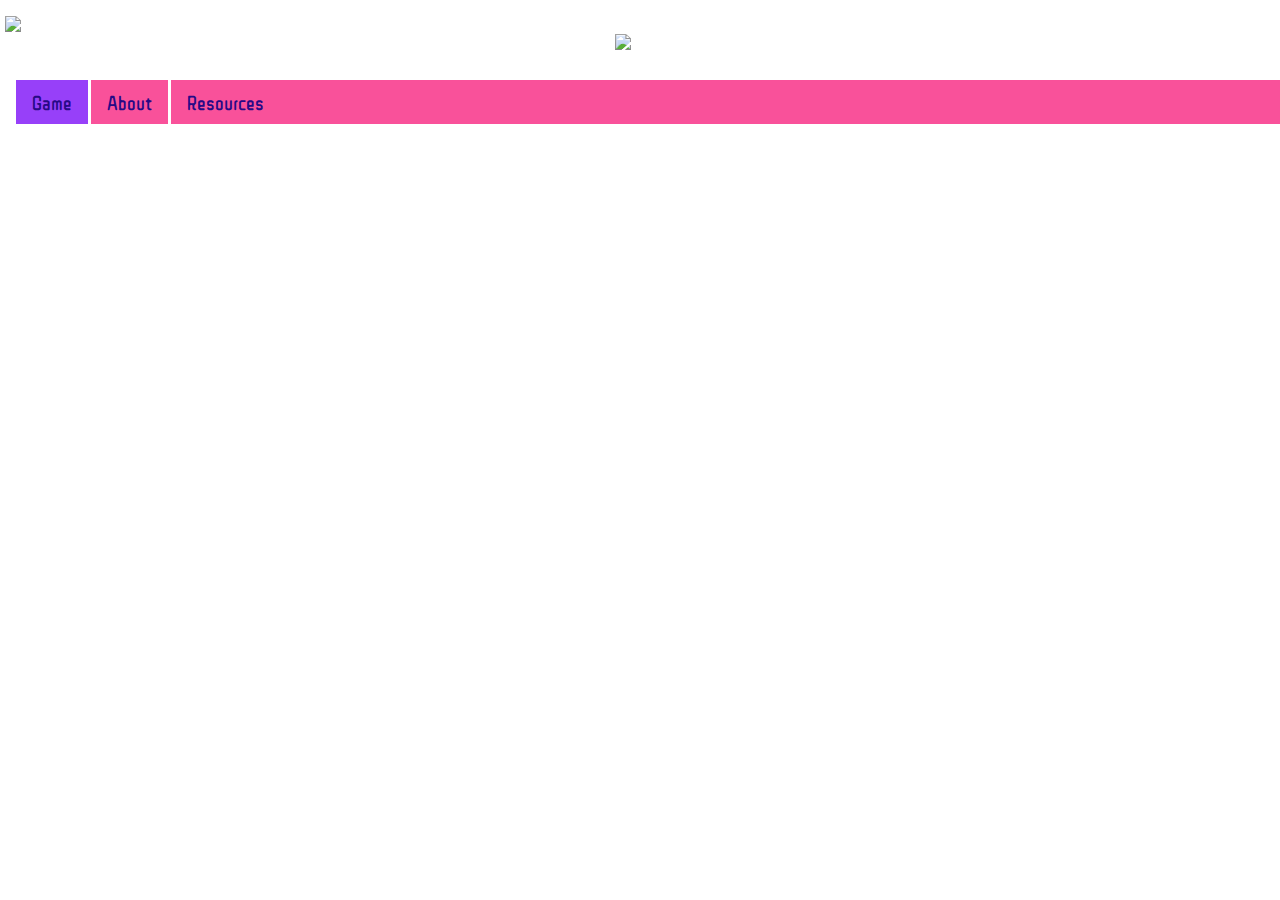
==== index.html @ e7b201f1 "Updated images and deleted old images and comments, added tab icon" ====
<!DOCTYPE html>
<html>

<head>
  <title>StarBird</title>
  <link rel="shortcut icon" href="img/star.ico"/>
  <meta charset="utf-8">
  <meta name="viewport" content="width=device-width, initial-scale=1">

  <link rel="stylesheet" type="text/css" href="css/index.css">

  <script src="js/jquery-3.3.1.min.js" defer></script>
  <script src="js/keydrown.js" defer></script>
  <script src="js/game.js" defer></script>
  <script src="js/movebird.js" defer></script>

  <link href="https://fonts.googleapis.com/css?family=Lobster|Raleway|ZCOOL+QingKe+HuangYou" rel="stylesheet">
</head>

<body>
  <audio src="music/Blob-Monsters-Return.mp3" autoplay loop></audio>
  <audio src="music/Cash_Gods_Gonna_Cut_You_Down.mp3" autoplay loop></audio>
  
  
  <audio src="music/Tourniquet_K517.mp3" autoplay loop></audio>

  <div class="header center-text">
    <h1> <img src="img/sb_logo_alt3.gif" class="logo" style="height:60px; width:auto;">
    <img src="img/title.png">
    </h1>
  </div>

  <ul class="navbar">
    <li><a class="active" href="index.html">Game</a></li>
    <li><a href="design.html">About</a></li>
    <li><a href="resources.html">Resources</a></li>
  </ul>

  <div class = "container" id = "gameBox">
    <div class = "sliding-background">
    </div>
</div>

</body>
</html>
---- css/index.css ----
body {
  overflow: hidden;
  padding: 0;
  margin: 0;
  border: 0;
  height: 100%;
}

h1 {
  font-size: 2em;
}

h2 {
  font-family: 'ZCOOL QingKe HuangYou', cursive;
  font-size: 200%;
}

.logo {
  position: relative;
  left: 30px;
  top: -5px;
  width: 75px;
  height: 75px;
  display: inline;
  float: left;
}

.center-text{
  position: relative;
  left: -25px;
  width: 100%;
  text-align: center;
}

.navbar{
  font-family: 'ZCOOL QingKe HuangYou', cursive;
  font-size: 20px;
  list-style-type: none;
  margin: 0px -10px;
  padding: 0;
  overflow: hidden;
  background-color: #F9519A;
  position: sticky;
  top: 0;
}

.navbar li{
  float: left;
  border-right:3px solid rgb(255, 255, 255);
}

.navbar li a{
  display: inline-block;
  color: #270986;
  text-align: center;
  padding: 12px 16px;
  text-decoration: none;
}

.navbar li:last-child {
  border-right: none;
}

.navbar li a:hover:not(.active) {
  color: #D9C2C2;
}

.active {
  background-color: #9740F9;
}

.bird {
  z-index: 100;
  background-image: url("../img/bird_flap.gif");
  height: 11rem;
  width: 8rem;
  position: absolute;
  background-size: contain;
  background-repeat: no-repeat;
  max-width:50%;
}

.container{
  overflow:hidden;
  height:550px;
  width:100%;
  z-index: 0;
}

.sliding-background {
  position: absolute;
  background: url("../img/main_bg.png") repeat-x;
  height:550px;
  width:9000px;
  animation-name: scrollBg;
  animation-duration:600s;
  animation-timing-function: linear;
  animation-iteration-count: infinite;
  z-index: -99;
}

.sliding-galaxies {
  position: absolute;
  background: url("../img/galaxy_layer.png") repeat-x;
  height:550px;
  width:18000px;
  animation-name: scrollGalaxy;
  animation-duration:600s;
  animation-timing-function: linear;
  animation-iteration-count: infinite;
  z-index: -98;
}

.nest { /* added from nest.css */
  position: absolute;
  height: 11rem;
  width: 8rem;
  background: url("../img/nest_hover.gif");
  background-size: contain;
  background-repeat: no-repeat;
  right: -20%;
  z-index: 99;
  animation-name: driftNest;
  animation-duration: 5s;
  animation-timing-function: ease-out;
  animation-iteration-count: 1;
  animation-fill-mode: forwards;
}

.rock {
  position: absolute;
  height: 50px;
  width: 50px;
  background: url("../img/asteroid01.gif");
  background-size: contain;
  background-repeat: no-repeat;
  right: 0%;
  top: 50px;
  z-index: 1;
  animation-name: driftRock;
  animation-duration: 5s;
  animation-timing-function: linear;
  animation-iteration-count: 1;
  animation-fill-mode: forwards;
}

@keyframes scrollBg {
  from {
      transform : translate(0,0);
  }
  to {
      transform : translate(-30000px,0);
  }
}

@keyframes scrollGalaxy {
  from {
      transform : translate(0,0);
  }
  to {
      transform : translate(-60000px,0);
  }
}

@keyframes driftRock {
  0% {
      right: 0%;
  }
  100% {
      right: 100%;
  }
}

@keyframes driftNest { /* added from nest.css */
  0% {
      right: -20%;
  }
  100% {
      right: 25%;
  }
}
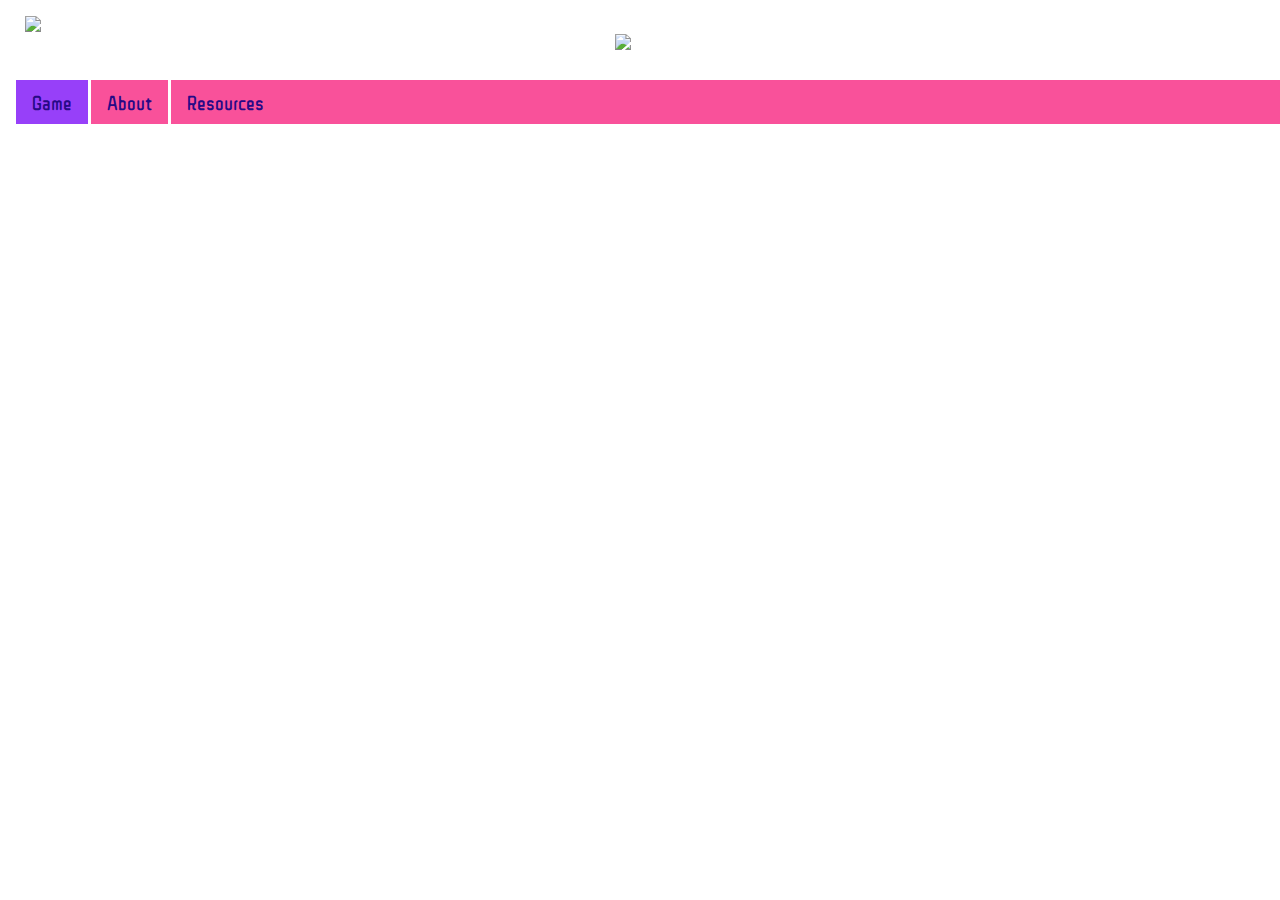
==== commit 2896134e: "Merge pull request #1 from Alyssaf21/imgUpdate" ====
--- a/index.html
+++ b/index.html
@@ -3,7 +3,7 @@
 
 <head>
   <title>StarBird</title>
-  <link rel="shortcut icon" href="img/star.ico"/>
+  <link rel="shortcut icon" href="img/star.ico" />
   <meta charset="utf-8">
   <meta name="viewport" content="width=device-width, initial-scale=1">
 
@@ -20,13 +20,13 @@
 <body>
   <audio src="music/Blob-Monsters-Return.mp3" autoplay loop></audio>
   <audio src="music/Cash_Gods_Gonna_Cut_You_Down.mp3" autoplay loop></audio>
-  
-  
+
+
   <audio src="music/Tourniquet_K517.mp3" autoplay loop></audio>
 
   <div class="header center-text">
     <h1> <img src="img/sb_logo_alt3.gif" class="logo" style="height:60px; width:auto;">
-    <img src="img/title.png">
+      <img src="img/title.png">
     </h1>
   </div>
 
@@ -36,10 +36,11 @@
     <li><a href="resources.html">Resources</a></li>
   </ul>
 
-  <div class = "container" id = "gameBox">
-    <div class = "sliding-background">
+  <div class="container" id="gameBox">
+    <div class="sliding-background">
     </div>
-</div>
+  </div>
 
 </body>
-</html>
+
+</html>--- a/css/index.css
+++ b/css/index.css
@@ -15,9 +15,30 @@
   font-size: 200%;
 }
 
+.rockSmash {
+  background-image: url("../img/asteroid_break.gif");
+  position: absolute;
+  height: 80px;
+  width: 80px;
+  background-size: contain;
+  background-repeat: no-repeat;
+  z-index: 1;
+}
+/*
+.birdHit {
+  z-index: 100;
+  background-image: url("../img/bird_flapinj.gif");
+  height: 11rem;
+  width: 8rem;
+  position: absolute;
+  background-size: contain;
+  background-repeat: no-repeat;
+  max-width:50%;
+}*/
+
 .logo {
   position: relative;
-  left: 30px;
+  left: 50px;
   top: -5px;
   width: 75px;
   height: 75px;
@@ -69,6 +90,40 @@
   background-color: #9740F9;
 }
 
+.splashscreen {
+  font-family: 'Raleway', sans-serif;
+  background-color: rgba(255, 255, 255, .7);
+  overflow: hidden;
+  height:550px;
+  width:100%;
+  z-index: 2;
+  display: flex;
+  align-items: center;
+  justify-content: center;
+  flex-direction: column;
+}
+
+.splashtext {
+  padding-bottom: 2rem
+}
+
+.startbutton {
+  font-family: 'ZCOOL QingKe HuangYou', cursive;
+  color: #270986;
+  border-radius: 1rem;
+  text-align: center;
+  font-size: 1rem;
+  padding: 30px 30px;
+  background-color: #F9519A;
+  width: 10%;
+}
+
+.startbutton:hover {
+  cursor: pointer;
+  color: #D9C2C2;
+
+}
+
 .bird {
   z-index: 100;
   background-image: url("../img/bird_flap.gif");
@@ -78,6 +133,10 @@
   background-size: contain;
   background-repeat: no-repeat;
   max-width:50%;
+  animation-name: none;
+  animation-duration: 1s;
+  animation-timing-function: linear;
+  animation-iteration-count: 1;
 }
 
 .container{
@@ -91,7 +150,7 @@
   position: absolute;
   background: url("../img/main_bg.png") repeat-x;
   height:550px;
-  width:9000px;
+  width:12000px;
   animation-name: scrollBg;
   animation-duration:600s;
   animation-timing-function: linear;
@@ -103,7 +162,7 @@
   position: absolute;
   background: url("../img/galaxy_layer.png") repeat-x;
   height:550px;
-  width:18000px;
+  width:6000px;
   animation-name: scrollGalaxy;
   animation-duration:600s;
   animation-timing-function: linear;
@@ -145,20 +204,14 @@
 }
 
 @keyframes scrollBg {
-  from {
-      transform : translate(0,0);
-  }
-  to {
-      transform : translate(-30000px,0);
+  100%{
+    background-position: -6000px;
   }
 }
 
 @keyframes scrollGalaxy {
-  from {
-      transform : translate(0,0);
-  }
-  to {
-      transform : translate(-60000px,0);
+  100% {
+    background-position: -12000px;
   }
 }
 
@@ -180,3 +233,15 @@
   }
 }
 
+@keyframes birdHit {
+  0% {
+    background-image: url("../img/bird_flap.gif");
+  }
+  50% {
+    background-image: url("../img/bird_flapinv.gif");
+  }
+  100%{
+    background-image: url("../img/bird_flap.gif");
+  }
+}
+
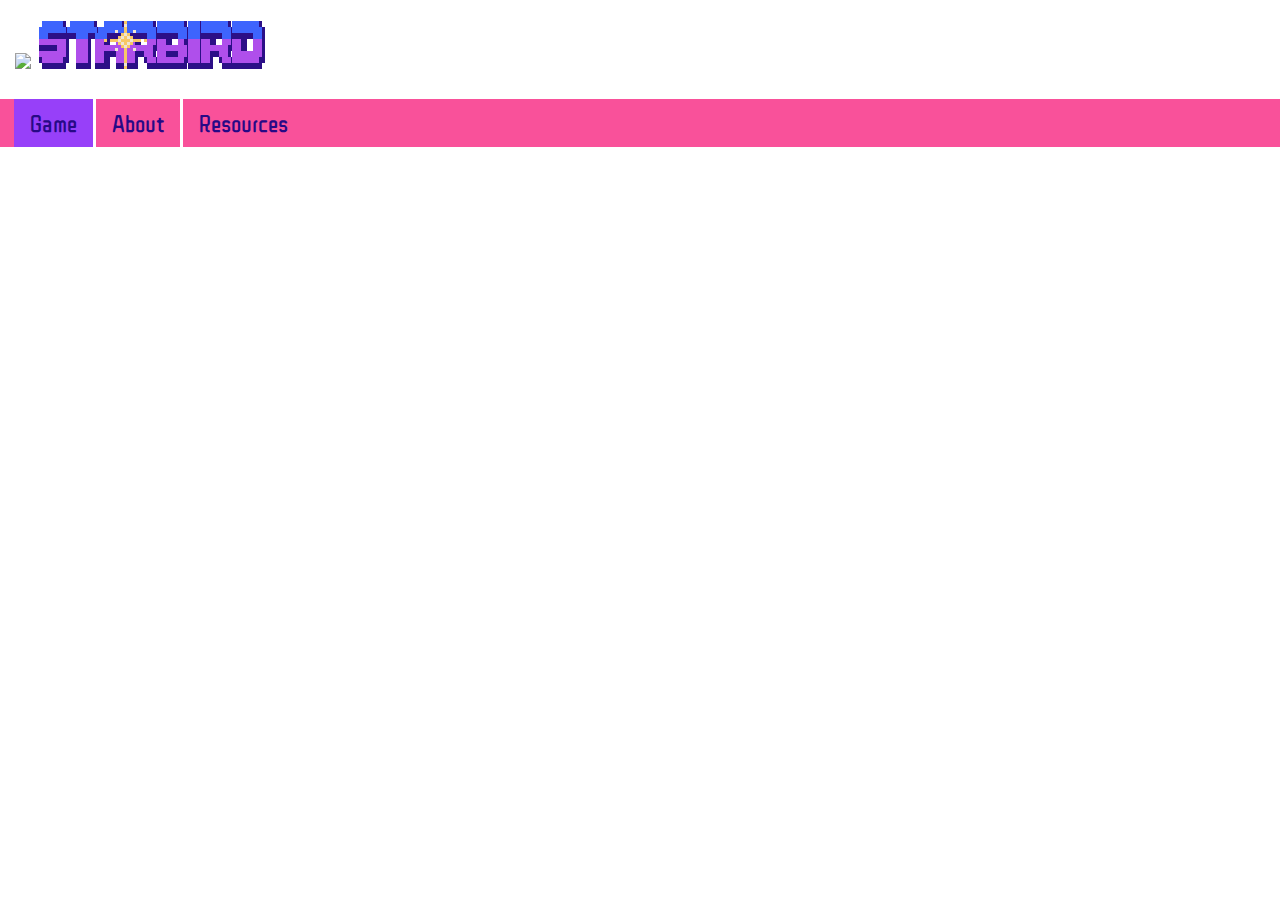
==== commit c9d37d00: "Formatting update. Updated logo." ====
--- a/index.html
+++ b/index.html
@@ -8,33 +8,28 @@
   <meta name="viewport" content="width=device-width, initial-scale=1">
 
   <link rel="stylesheet" type="text/css" href="css/index.css">
-
   <script src="js/jquery-3.3.1.min.js" defer></script>
   <script src="js/keydrown.js" defer></script>
   <script src="js/game.js" defer></script>
   <script src="js/movebird.js" defer></script>
-
   <link href="https://fonts.googleapis.com/css?family=Lobster|Raleway|ZCOOL+QingKe+HuangYou" rel="stylesheet">
 </head>
 
 <body>
-  <audio src="music/Blob-Monsters-Return.mp3" autoplay loop></audio>
-  <audio src="music/Cash_Gods_Gonna_Cut_You_Down.mp3" autoplay loop></audio>
-
-
-  <audio src="music/Tourniquet_K517.mp3" autoplay loop></audio>
-
-  <div class="header center-text">
-    <h1> <img src="img/sb_logo_alt3.gif" class="logo" style="height:60px; width:auto;">
-      <img src="img/title.png">
-    </h1>
-  </div>
+	<div class="header">
+		<h1> <img src="img/sb_logo_alt3.gif" class="logo" style="height:60px; width:auto; margin-left: 15px">
+			<img class="" src="img/title.png" alt="SpaceBirds" media="(max-width:200px)">
+		</h1>
+	</div>
 
   <ul class="navbar">
     <li><a class="active" href="index.html">Game</a></li>
     <li><a href="design.html">About</a></li>
     <li><a href="resources.html">Resources</a></li>
   </ul>
+
+  <audio src="music/Blob-Monsters-Return.mp3" autoplay loop></audio>
+  <audio src="music/Cash_Gods_Gonna_Cut_You_Down.mp3" autoplay loop></audio>
 
   <div class="container" id="gameBox">
     <div class="sliding-background">
--- a/css/index.css
+++ b/css/index.css
@@ -6,8 +6,12 @@
   height: 100%;
 }
 
-h1 {
-  font-size: 2em;
+header {
+  margin-left: 50px;
+  font-size: 4rem;
+  font-family: 'Raleway', sans-serif;
+  display: inline-block;
+  position: absolute;
 }
 
 h2 {
@@ -15,47 +19,9 @@
   font-size: 200%;
 }
 
-.rockSmash {
-  background-image: url("../img/asteroid_break.gif");
-  position: absolute;
-  height: 80px;
-  width: 80px;
-  background-size: contain;
-  background-repeat: no-repeat;
-  z-index: 1;
-}
-/*
-.birdHit {
-  z-index: 100;
-  background-image: url("../img/bird_flapinj.gif");
-  height: 11rem;
-  width: 8rem;
-  position: absolute;
-  background-size: contain;
-  background-repeat: no-repeat;
-  max-width:50%;
-}*/
-
-.logo {
-  position: relative;
-  left: 50px;
-  top: -5px;
-  width: 75px;
-  height: 75px;
-  display: inline;
-  float: left;
-}
-
-.center-text{
-  position: relative;
-  left: -25px;
-  width: 100%;
-  text-align: center;
-}
-
 .navbar{
   font-family: 'ZCOOL QingKe HuangYou', cursive;
-  font-size: 20px;
+  font-size: 1.5rem;
   list-style-type: none;
   margin: 0px -10px;
   padding: 0;
@@ -76,6 +42,10 @@
   text-align: center;
   padding: 12px 16px;
   text-decoration: none;
+}
+
+.navbar li:first-child{
+  margin-left: 1.5rem;
 }
 
 .navbar li:last-child {
@@ -121,7 +91,7 @@
 .startbutton:hover {
   cursor: pointer;
   color: #D9C2C2;
-
+  cursor: pointer;
 }
 
 .bird {
@@ -203,6 +173,16 @@
   animation-fill-mode: forwards;
 }
 
+.rockSmash {
+  background-image: url("../img/asteroid_break.gif");
+  position: absolute;
+  height: 80px;
+  width: 80px;
+  background-size: contain;
+  background-repeat: no-repeat;
+  z-index: 1;
+}
+
 @keyframes scrollBg {
   100%{
     background-position: -6000px;
@@ -245,3 +225,4 @@
   }
 }
 
+
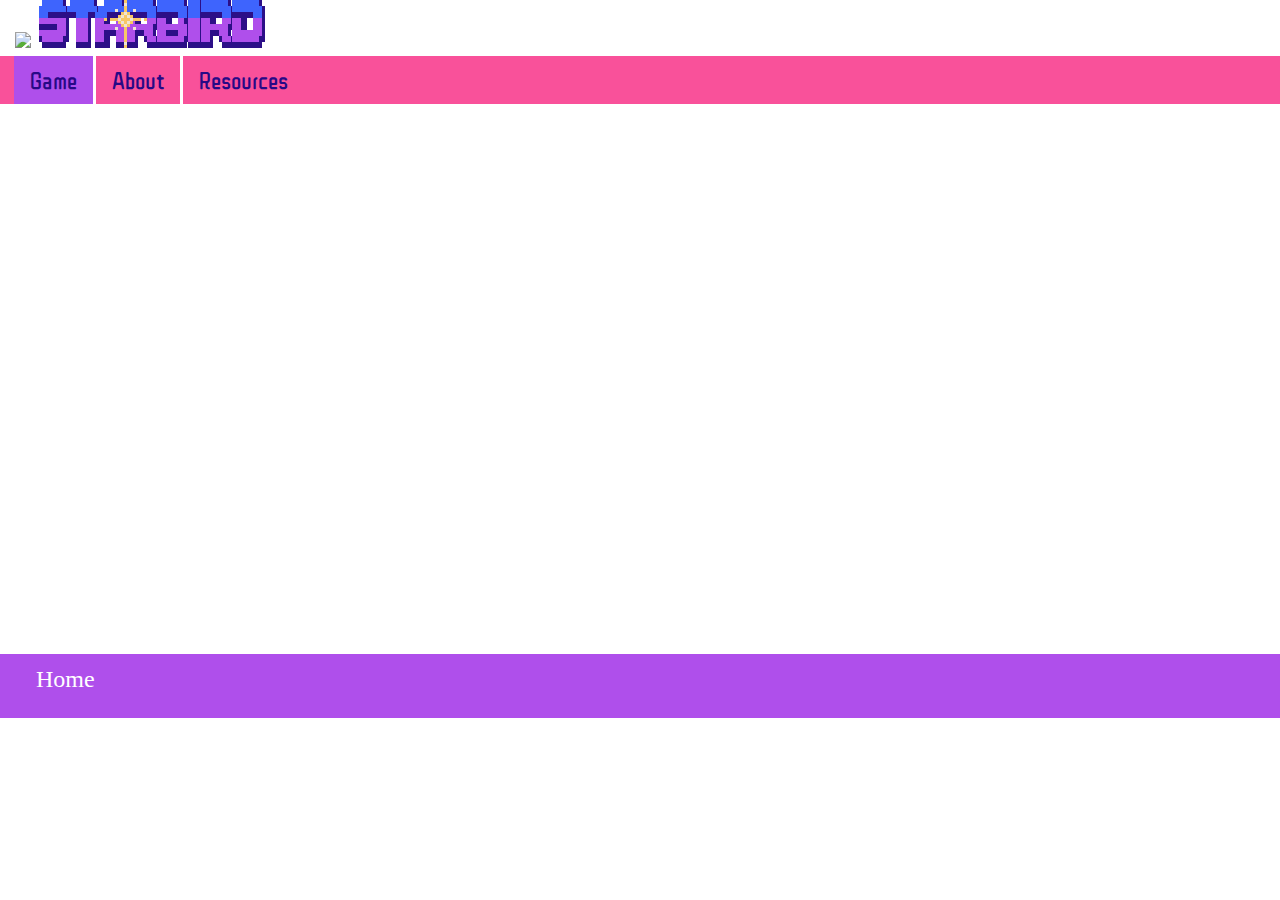
==== commit 5af36664: "Got rid of title margin" ====
--- a/index.html
+++ b/index.html
@@ -17,7 +17,7 @@
 
 <body>
 	<div class="header">
-		<h1> <img src="img/sb_logo_alt3.gif" class="logo" style="height:60px; width:auto; margin-left: 15px">
+		<h1> <img src="img/sb_logo_alt3.gif" style="height:60px; width:auto; margin-left: 15px">
 			<img class="" src="img/title.png" alt="SpaceBirds" media="(max-width:200px)">
 		</h1>
 	</div>
@@ -36,6 +36,10 @@
     </div>
   </div>
 
+  <div class="healthBar">
+      <a img src="img/">Home</a>
+    </div>
+
 </body>
 
 </html>--- a/css/index.css
+++ b/css/index.css
@@ -7,11 +7,16 @@
 }
 
 header {
+  top: 0;
   margin-left: 50px;
   font-size: 4rem;
   font-family: 'Raleway', sans-serif;
   display: inline-block;
   position: absolute;
+}
+
+h1 {
+  margin:0;
 }
 
 h2 {
@@ -57,7 +62,7 @@
 }
 
 .active {
-  background-color: #9740F9;
+  background-color: #af4feb;
 }
 
 .splashscreen {
@@ -71,6 +76,7 @@
   align-items: center;
   justify-content: center;
   flex-direction: column;
+  font-size: 1.3rem;
 }
 
 .splashtext {
@@ -79,19 +85,37 @@
 
 .startbutton {
   font-family: 'ZCOOL QingKe HuangYou', cursive;
-  color: #270986;
-  border-radius: 1rem;
+  color: #231161;
+  border-radius: 1.5rem;
   text-align: center;
-  font-size: 1rem;
-  padding: 30px 30px;
+  font-size: 1.5rem;
+  padding: 1rem 3rem;
   background-color: #F9519A;
-  width: 10%;
+  border: 5px solid  rgb(190, 41, 183);
+
 }
 
 .startbutton:hover {
   cursor: pointer;
-  color: #D9C2C2;
-  cursor: pointer;
+  border: 5px solid #3847ce;
+}
+
+.healthBar {
+  overflow: hidden;
+  position: relative;
+  bottom: 0;
+  background-color: #af4feb;
+  height: 4rem;
+}
+
+.healthBar a {
+  float: left;
+  text-align: center;
+  display: block;
+  color: white;
+  padding: .5em 1.5em;
+  text-decoration: none;
+  font-size: 1.5em;
 }
 
 .bird {
@@ -103,41 +127,6 @@
   background-size: contain;
   background-repeat: no-repeat;
   max-width:50%;
-  animation-name: none;
-  animation-duration: 1s;
-  animation-timing-function: linear;
-  animation-iteration-count: 1;
-}
-
-.container{
-  overflow:hidden;
-  height:550px;
-  width:100%;
-  z-index: 0;
-}
-
-.sliding-background {
-  position: absolute;
-  background: url("../img/main_bg.png") repeat-x;
-  height:550px;
-  width:12000px;
-  animation-name: scrollBg;
-  animation-duration:600s;
-  animation-timing-function: linear;
-  animation-iteration-count: infinite;
-  z-index: -99;
-}
-
-.sliding-galaxies {
-  position: absolute;
-  background: url("../img/galaxy_layer.png") repeat-x;
-  height:550px;
-  width:6000px;
-  animation-name: scrollGalaxy;
-  animation-duration:600s;
-  animation-timing-function: linear;
-  animation-iteration-count: infinite;
-  z-index: -98;
 }
 
 .nest { /* added from nest.css */
@@ -183,6 +172,37 @@
   z-index: 1;
 }
 
+.container{
+  overflow:hidden;
+  height:550px;
+  width:100%;
+  z-index: 0;
+}
+
+.sliding-background {
+  position: absolute;
+  background: url("../img/main_bg.png") repeat-x;
+  height:550px;
+  width:12000px;
+  animation-name: scrollBg;
+  animation-duration:600s;
+  animation-timing-function: linear;
+  animation-iteration-count: infinite;
+  z-index: -99;
+}
+
+.sliding-galaxies {
+  position: absolute;
+  background: url("../img/galaxy_layer.png") repeat-x;
+  height:550px;
+  width:6000px;
+  animation-name: scrollGalaxy;
+  animation-duration:600s;
+  animation-timing-function: linear;
+  animation-iteration-count: infinite;
+  z-index: -98;
+}
+
 @keyframes scrollBg {
   100%{
     background-position: -6000px;
@@ -213,16 +233,4 @@
   }
 }
 
-@keyframes birdHit {
-  0% {
-    background-image: url("../img/bird_flap.gif");
-  }
-  50% {
-    background-image: url("../img/bird_flapinv.gif");
-  }
-  100%{
-    background-image: url("../img/bird_flap.gif");
-  }
-}
-
-
+
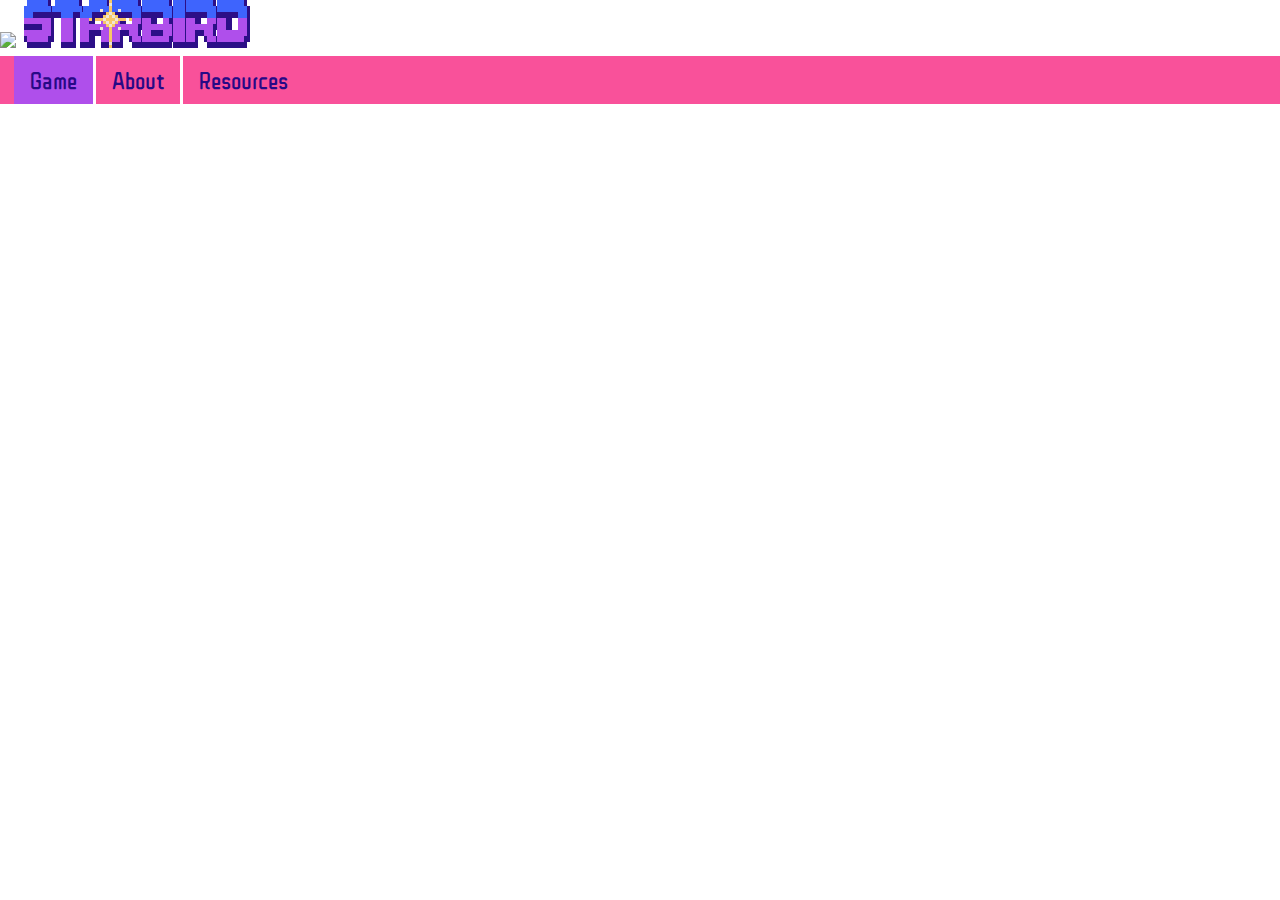
==== commit f8196041: "Fix audio, remove margin bounce from collision with bottom border" ====
--- a/index.html
+++ b/index.html
@@ -8,19 +8,28 @@
   <meta name="viewport" content="width=device-width, initial-scale=1">
 
   <link rel="stylesheet" type="text/css" href="css/index.css">
+
   <script src="js/jquery-3.3.1.min.js" defer></script>
   <script src="js/keydrown.js" defer></script>
   <script src="js/game.js" defer></script>
   <script src="js/movebird.js" defer></script>
+
   <link href="https://fonts.googleapis.com/css?family=Lobster|Raleway|ZCOOL+QingKe+HuangYou" rel="stylesheet">
 </head>
 
 <body>
-	<div class="header">
-		<h1> <img src="img/sb_logo_alt3.gif" style="height:60px; width:auto; margin-left: 15px">
-			<img class="" src="img/title.png" alt="SpaceBirds" media="(max-width:200px)">
-		</h1>
-	</div>
+  <!--
+  <audio src="music/Blob-Monsters-Return.mp3" autoplay loop></audio>
+  <audio src="music/Cash_Gods_Gonna_Cut_You_Down.mp3" autoplay loop></audio>
+  -->
+
+  <audio src="music/Tourniquet_K517.mp3" autoplay loop></audio>
+
+  <div class="header center-text">
+    <h1> <img src="img/sb_logo_alt3.gif" class="logo" style="height:60px; width:auto;">
+      <img src="img/title.png">
+    </h1>
+  </div>
 
   <ul class="navbar">
     <li><a class="active" href="index.html">Game</a></li>
@@ -28,18 +37,11 @@
     <li><a href="resources.html">Resources</a></li>
   </ul>
 
-  <audio src="music/Blob-Monsters-Return.mp3" autoplay loop></audio>
-  <audio src="music/Cash_Gods_Gonna_Cut_You_Down.mp3" autoplay loop></audio>
-
   <div class="container" id="gameBox">
     <div class="sliding-background">
     </div>
   </div>
 
-  <div class="healthBar">
-      <a img src="img/">Home</a>
-    </div>
-
 </body>
 
 </html>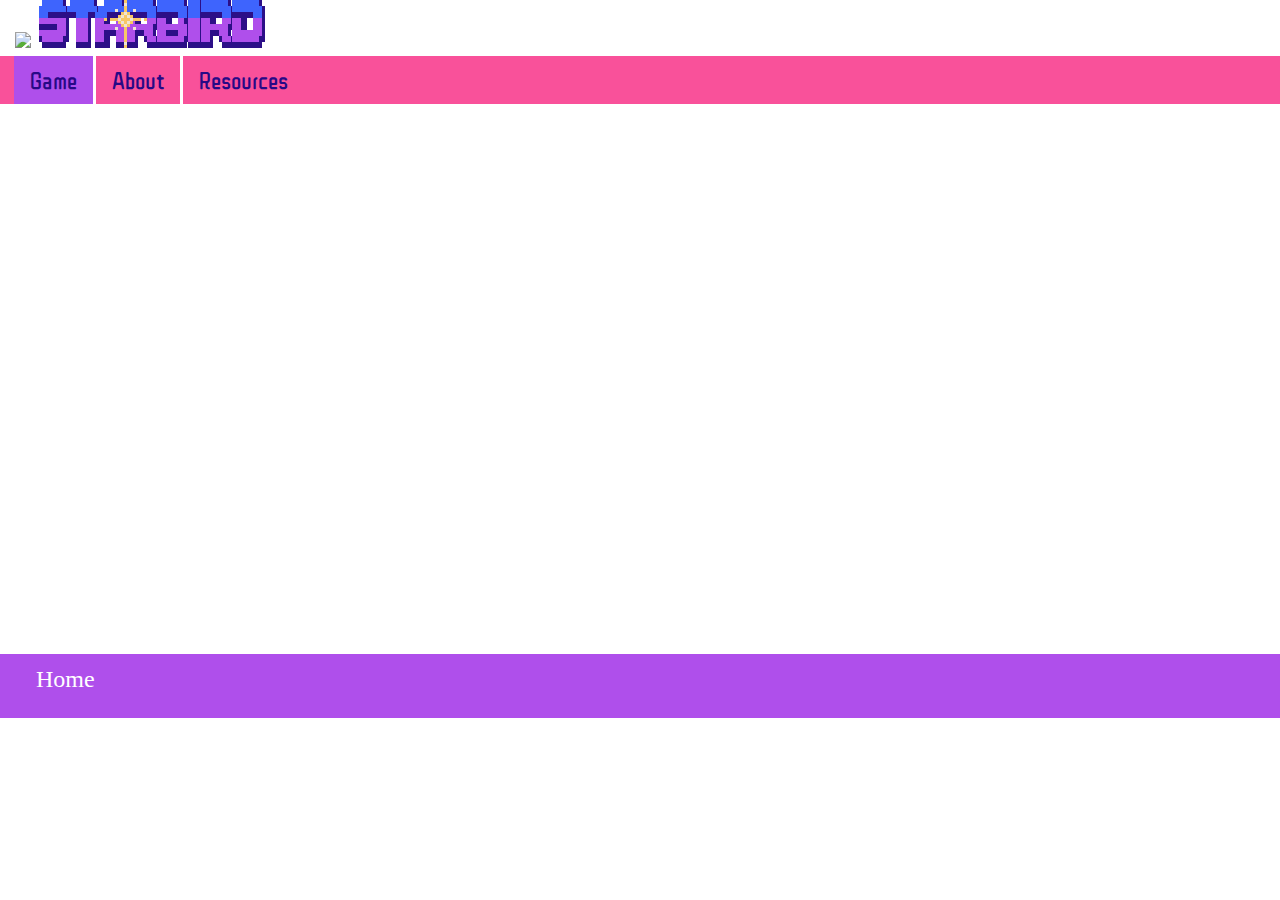
==== commit ec4bfc70: "Fix audio, remove margin bounce from collision with bottom border" ====
--- a/index.html
+++ b/index.html
@@ -8,16 +8,19 @@
   <meta name="viewport" content="width=device-width, initial-scale=1">
 
   <link rel="stylesheet" type="text/css" href="css/index.css">
-
   <script src="js/jquery-3.3.1.min.js" defer></script>
   <script src="js/keydrown.js" defer></script>
   <script src="js/game.js" defer></script>
   <script src="js/movebird.js" defer></script>
-
   <link href="https://fonts.googleapis.com/css?family=Lobster|Raleway|ZCOOL+QingKe+HuangYou" rel="stylesheet">
 </head>
 
 <body>
+	<div class="header">
+		<h1> <img src="img/sb_logo_alt3.gif" style="height:60px; width:auto; margin-left: 15px">
+			<img class="" src="img/title.png" alt="SpaceBirds" media="(max-width:200px)">
+		</h1>
+	</div>
   <!--
   <audio src="music/Blob-Monsters-Return.mp3" autoplay loop></audio>
   <audio src="music/Cash_Gods_Gonna_Cut_You_Down.mp3" autoplay loop></audio>
@@ -25,23 +28,24 @@
 
   <audio src="music/Tourniquet_K517.mp3" autoplay loop></audio>
 
-  <div class="header center-text">
-    <h1> <img src="img/sb_logo_alt3.gif" class="logo" style="height:60px; width:auto;">
-      <img src="img/title.png">
-    </h1>
-  </div>
-
   <ul class="navbar">
     <li><a class="active" href="index.html">Game</a></li>
     <li><a href="design.html">About</a></li>
     <li><a href="resources.html">Resources</a></li>
   </ul>
 
+  <audio src="music/Blob-Monsters-Return.mp3" autoplay loop></audio>
+  <audio src="music/Cash_Gods_Gonna_Cut_You_Down.mp3" autoplay loop></audio>
+
   <div class="container" id="gameBox">
     <div class="sliding-background">
     </div>
   </div>
 
+  <div class="healthBar">
+      <a img src="img/">Home</a>
+    </div>
+
 </body>
 
 </html>